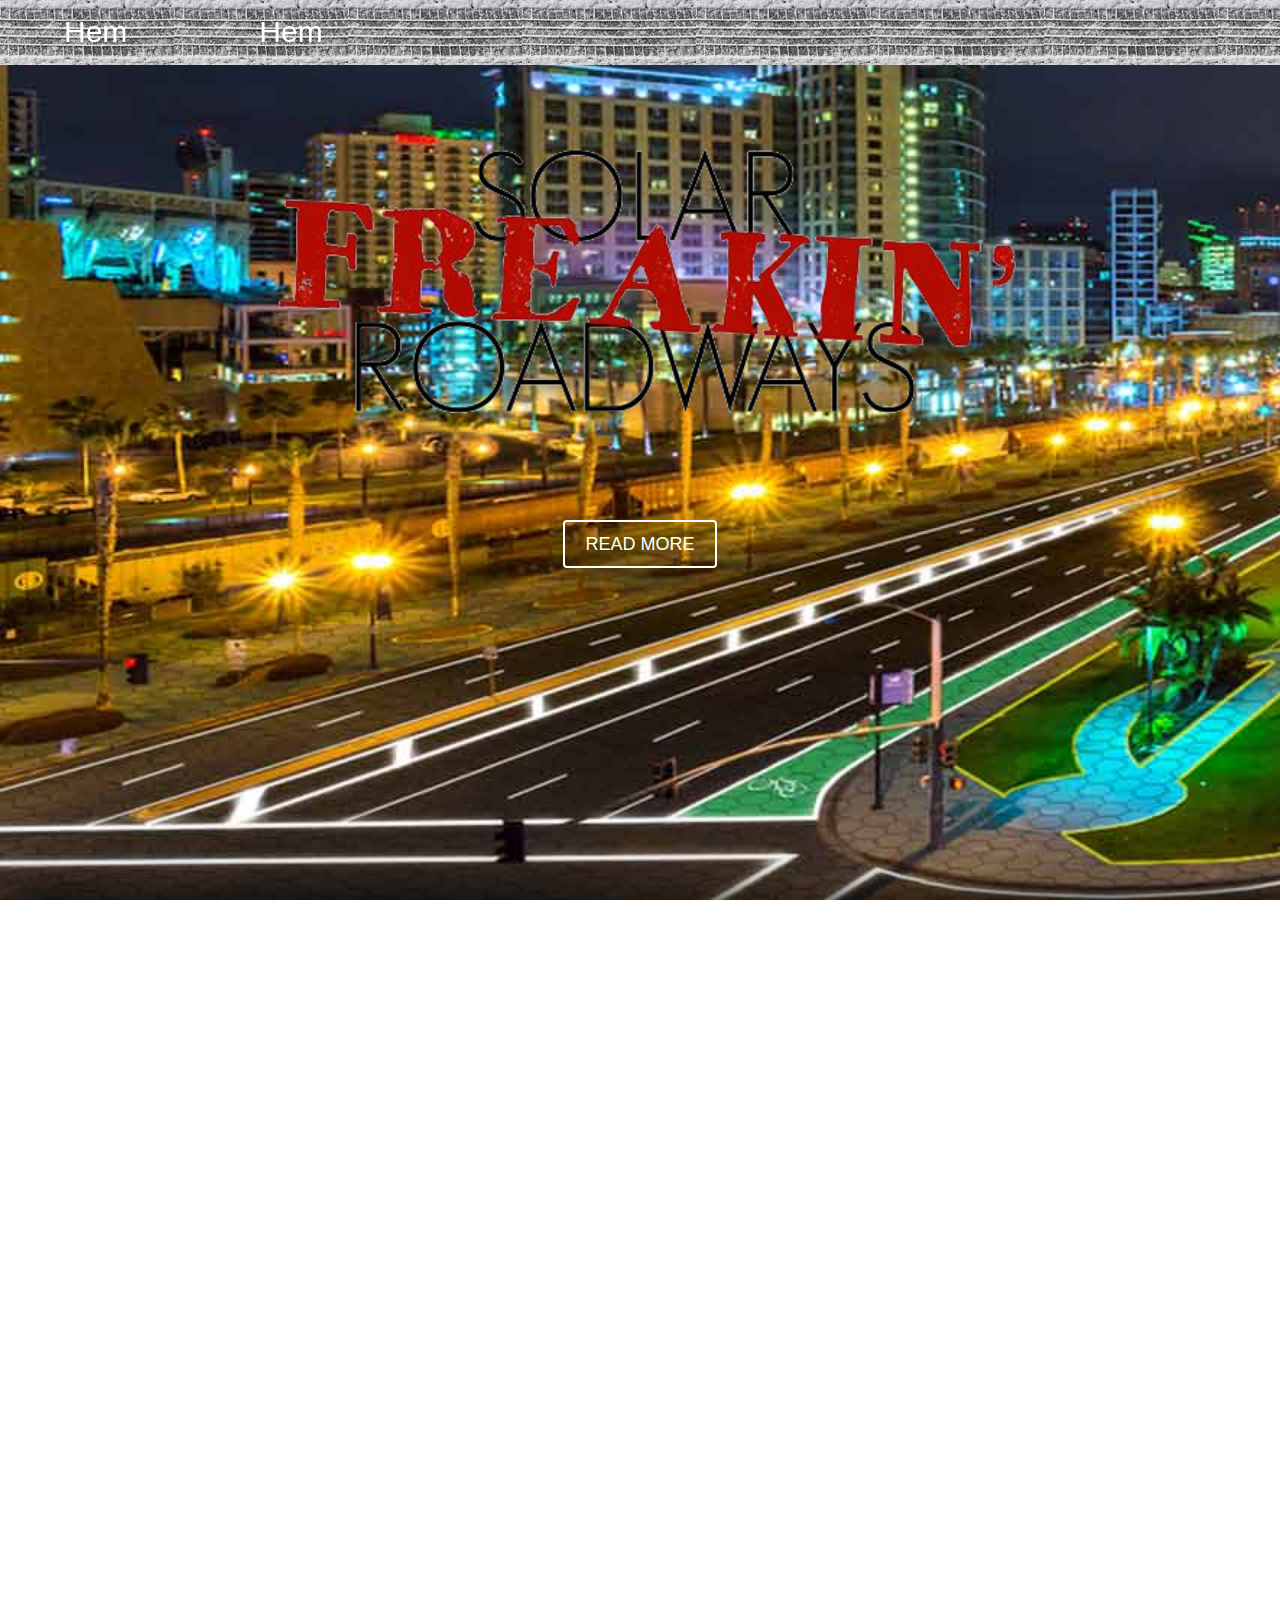
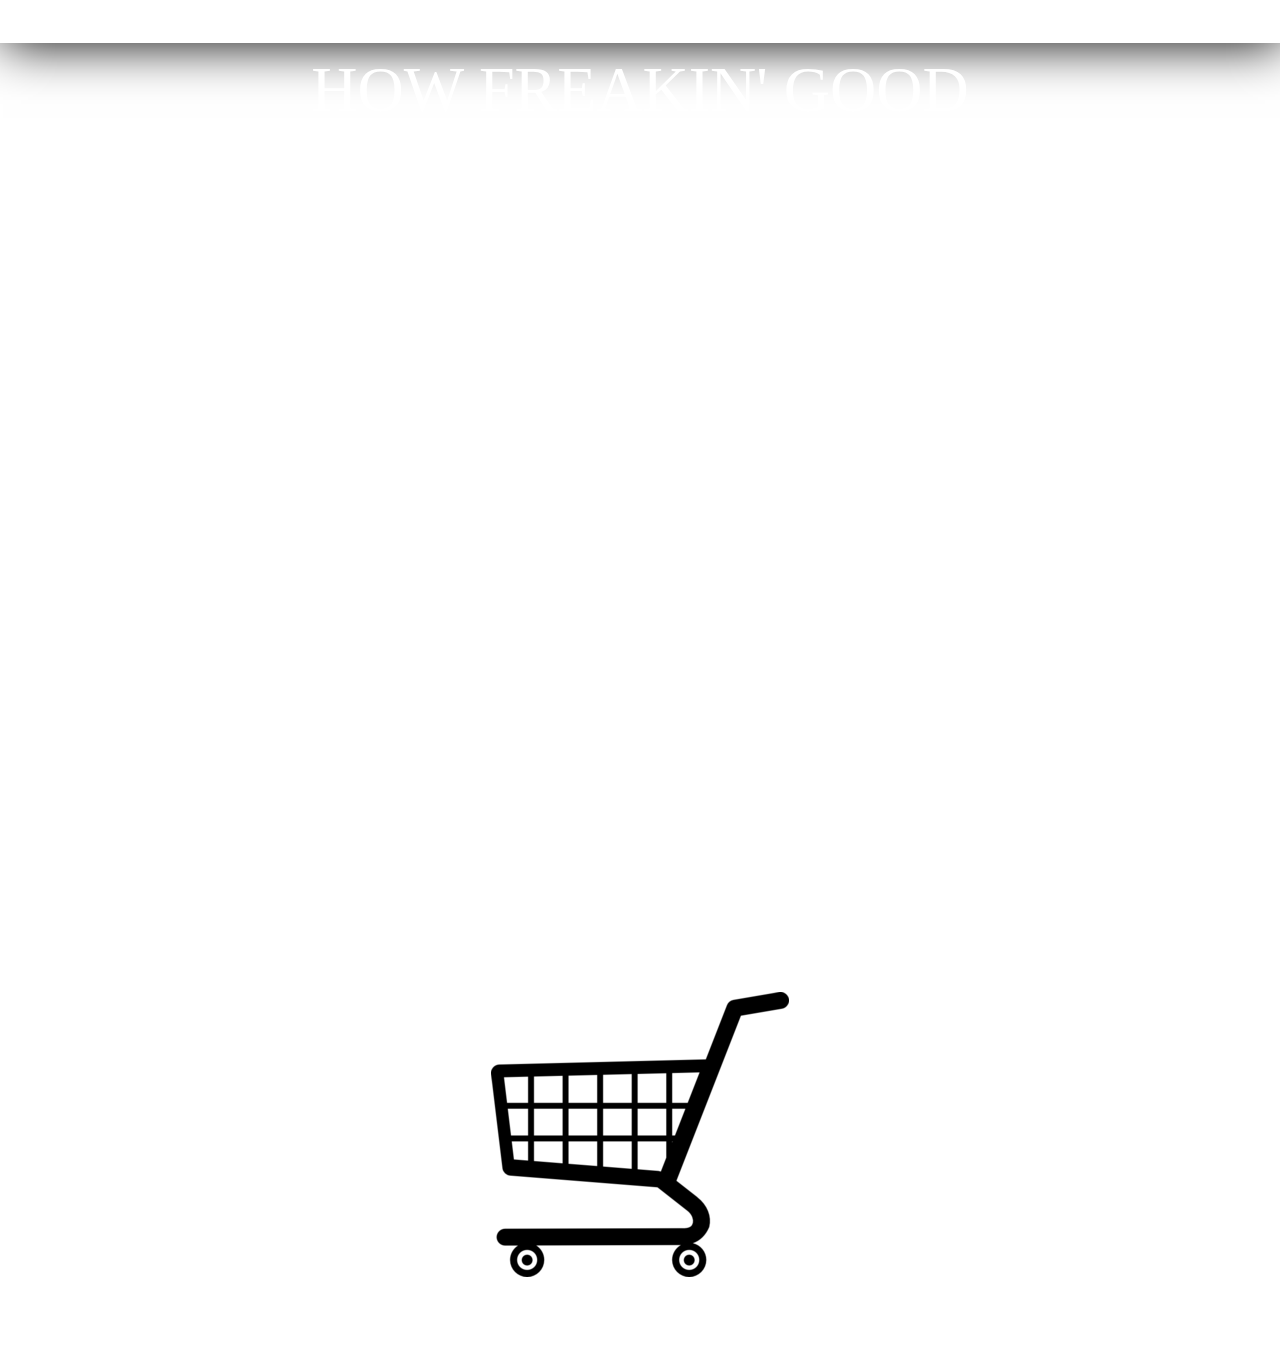
==== site/index.html @ 624b025a "bytte plats på 2 divs, ful fix på filmen, la till länk på "buy"" ====
<!DOCTYPE html>

<html>

<head>
    <meta http-equiv="Content-Type" content="text/html; charset=UTF-8">
    <meta name="viewport" content="width=device-width, initial-scale=1.0, maximum-scale=1.0, user-scalable=no">
    <link rel="shortcut icon" href="" sizes="16x16">
    <link rel="icon" href="" sizes="32x32">

    <link rel="stylesheet" type="text/css" href="css/main.css">

    <title>Solar FREAKIN' roadways</title>
    <script src="js/jquery.js"></script>
    <script>
        function jumpTo(element) 
        {
            $('html, body').animate({
                scrollTop: $("#" + element).offset().top
            }, 500);
        }
    </script>
</head>

<body>
    <div class="container">
        <header class="header">
            <nav class="navbar">
                <a href="index.html" class="nav_link"> Hem</a>
                <a href="index.html" class="nav_link"> Hem</a>
            </nav>
        </header>

        <div class="opening_page">
            <div class="opening_logo_div">
                <img class="opening_logo" src="img/logo.png">
            </div>
            <div class="button_open">
                <a onclick="jumpTo('intro_two');" class="opening_button">READ MORE</a> 
            </div>
        </div>

        <div class="intro_two text_center" id="intro_two">
            <h2 class="title_intro text_white"> SOLAR PANELS ARE THE BEST THING TO HAVE ON THE GROUND!!!</h2>
            <div class="text_introtwo">
                <p class="text_intro_two text_white"> 
                    Solar Roadways® (SR) is a modular system of specially engineered solar panels that can be walked and driven upon. Our panels contain LED lights to create lines and signage without paint. They contain heating elements to prevent snow and ice accumulation. The panels have microprocessors, which makes them intelligent. This allows the panels to communicate with each other, a central control station, and vehicles. Many people are surprised to learn that our panels are made of glass… but not ordinary glass. SR panels are made of specifically formulated tempered glass, which can support the weight of semi-trucks. The glass has a tractioned surface which is equivalent to asphalt. You can read more technical information in the Specifics page. We’re still in an early phase of our company’s development. Eventually our panels will be available for highways, but first will come non-critical applications such as driveways and parking lots. We are readying to install the first projects now. 
                </p>
                <p class="text_intro_two text_white"> 
                    We have completed two funding contracts with the U.S. Department of Transportation, and were just awarded a third contract in November 2015. Then people from all over the world decided to help speed our progress via our Indiegogo Campaign which you can read more about on our Funding page. Our goal is to modernize the infrastructure with modular, intelligent panels, while producing clean renewable energy for homes and businesses. 
                </p>
                <p class="text_intro_two text_white"> 
                    We’ll be able to charge electric vehicles with clean energy from the sun, first on our solar parking lots and when we have enough highway infrastructure, while driving.
                </p>
                <p class="text_intro_two text_white"> 
                    If you would like to Contact Us regarding careers with SR, becoming a customer, or just have a question for us, we’d love to hear from you. 
                </p>
                <p class="text_intro_two text_white"> 
                    As this is a completely updated version of the Solar Roadways website, which went live January 2016, we expect there will be some glitches and errors to fix. If you find one and would like to let us know, you can email julie@solarroadways.com. The website will be a work in progress, we have many pages and additions we are still working on. Hope you enjoy it!
                </p>
            </div>
        </div>



        <div id="intro" class="intro center text_center">
                <div class="first_intro text_white">
                    <h1 class="title_intro"> HOW FREAKIN' GOOD THEY ARE </h1>
                    <!--<div class="sr_video">-->
                        <iframe class="sr_other" src="https://www.youtube.com/embed/qlTA3rnpgzU" frameborder="0" allowfullscreen></iframe>
                    <!--</div>-->
                </div>
        </div>


        <div class="buy_now">
                <h2 class="title_intro center text_white"> BUY NOW </h2>
            <div class="buy_pic center">
                <a href="buy.html"> 
                    <img class="buy_cart" src="img/cart.png">
                </a>
            </div>
        </div>
    </div>
---- site/css/main.css ----
body,html
{
    margin: 0;
    padding: 0;
    background-image: url("../img/back_night.jpg");
    background-attachment: fixed;
    background-size: cover;
}

/*HEADER*/
.header
{
    height: 65px;
    width: 100%;
    position: fixed;
    /*background-color: red;*/
    background-image: url("../img/bilspar.jpg")
}

.navbar
{
    margin-top: 15px;
}

.nav_link
{
    color: white;
    margin: 0 5% 0 5%;
    font-size: 30px;
    text-decoration: none;
    font-family: 'Lucida Sans', 'Lucida Sans Regular', 'Lucida Grande', 'Lucida Sans Unicode', Geneva, Verdana, sans-serif;
}

.nav_link:hover
{
    color: black;

}

/*OPENING PAGE*/
.opening_page
{
    height: 100vh;
    width: 100%;

}

.opening_logo_div
{
    width: 100%;
    display: block;
}

.opening_logo
{
    margin: 0 auto 0 auto;
    padding-top: 5vh;
    display: block;
    width: 70%;
}

.button_open
{
    width: 100%;
}

.opening_button
{
    display: block;
    border-radius: 4px;
    font-family: Arial,sans-serif;
    letter-spacing: 0;
    text-transform: uppercase;
    background-color: none;
    border: 2px solid #fff;
    color: #fff;
    font-size: 18px;
    line-height: 24px;
    padding: 10px 15px;
    height: 24px;
    margin: 0 auto 0 auto;
    width: 120px;
    text-align: center;
}

.opening_button:hover 
{
    background-color: rgba(0, 0,0, 0.5);
    border-color: rgba(0, 0,0, 0.1);
}

#intro
{
    width: 100%;
    height: 100%;
    margin: 0 0 5% 0;
}

.sr_video
{
    width: 100%;
    height: 100%
}

.sr_other
{
    width: 100%;
    height: 70vh;
    /*margin: 0 auto 0 auto;*/
    display: block;
}

.first_intro
{
    /*background-color: rgba(255,255,255, 0.3);*/
    width: 100%;
    margin: 0 10% 0 10%;
}

.title_intro
{
    font-size: 5vw;
    font-weight: normal;
    font-family: 'comic sans ms';
    margin: 1% 10% 1% 10%;
}

.intro_two
{
    background-image: url("../img/solar.png");
    background-attachment: fixed;
    background-size: cover;
    width: 100%;
    padding: 2% 0 2% 0;
    box-shadow: 3px 0px 50px black;

}

.text_introtwo
{
    margin: 2% 15% 0 15%;
}

.text_intro_two
{
    margin: 2% 0 2% 0;
}

.buy_now
{
    width: 100%;
    margin: 5% 0 5% 0;
}

.buy_cart
{

}


.center
{
    display: flex;
    justify-content: center;
}

.text_white
{
    color: white;
    
}

.text_center
{
    text-align: center;

}

@media (max-width: 480px) 
{
    .opening_logo 
    {
        padding-top: 30vh;
    }
}
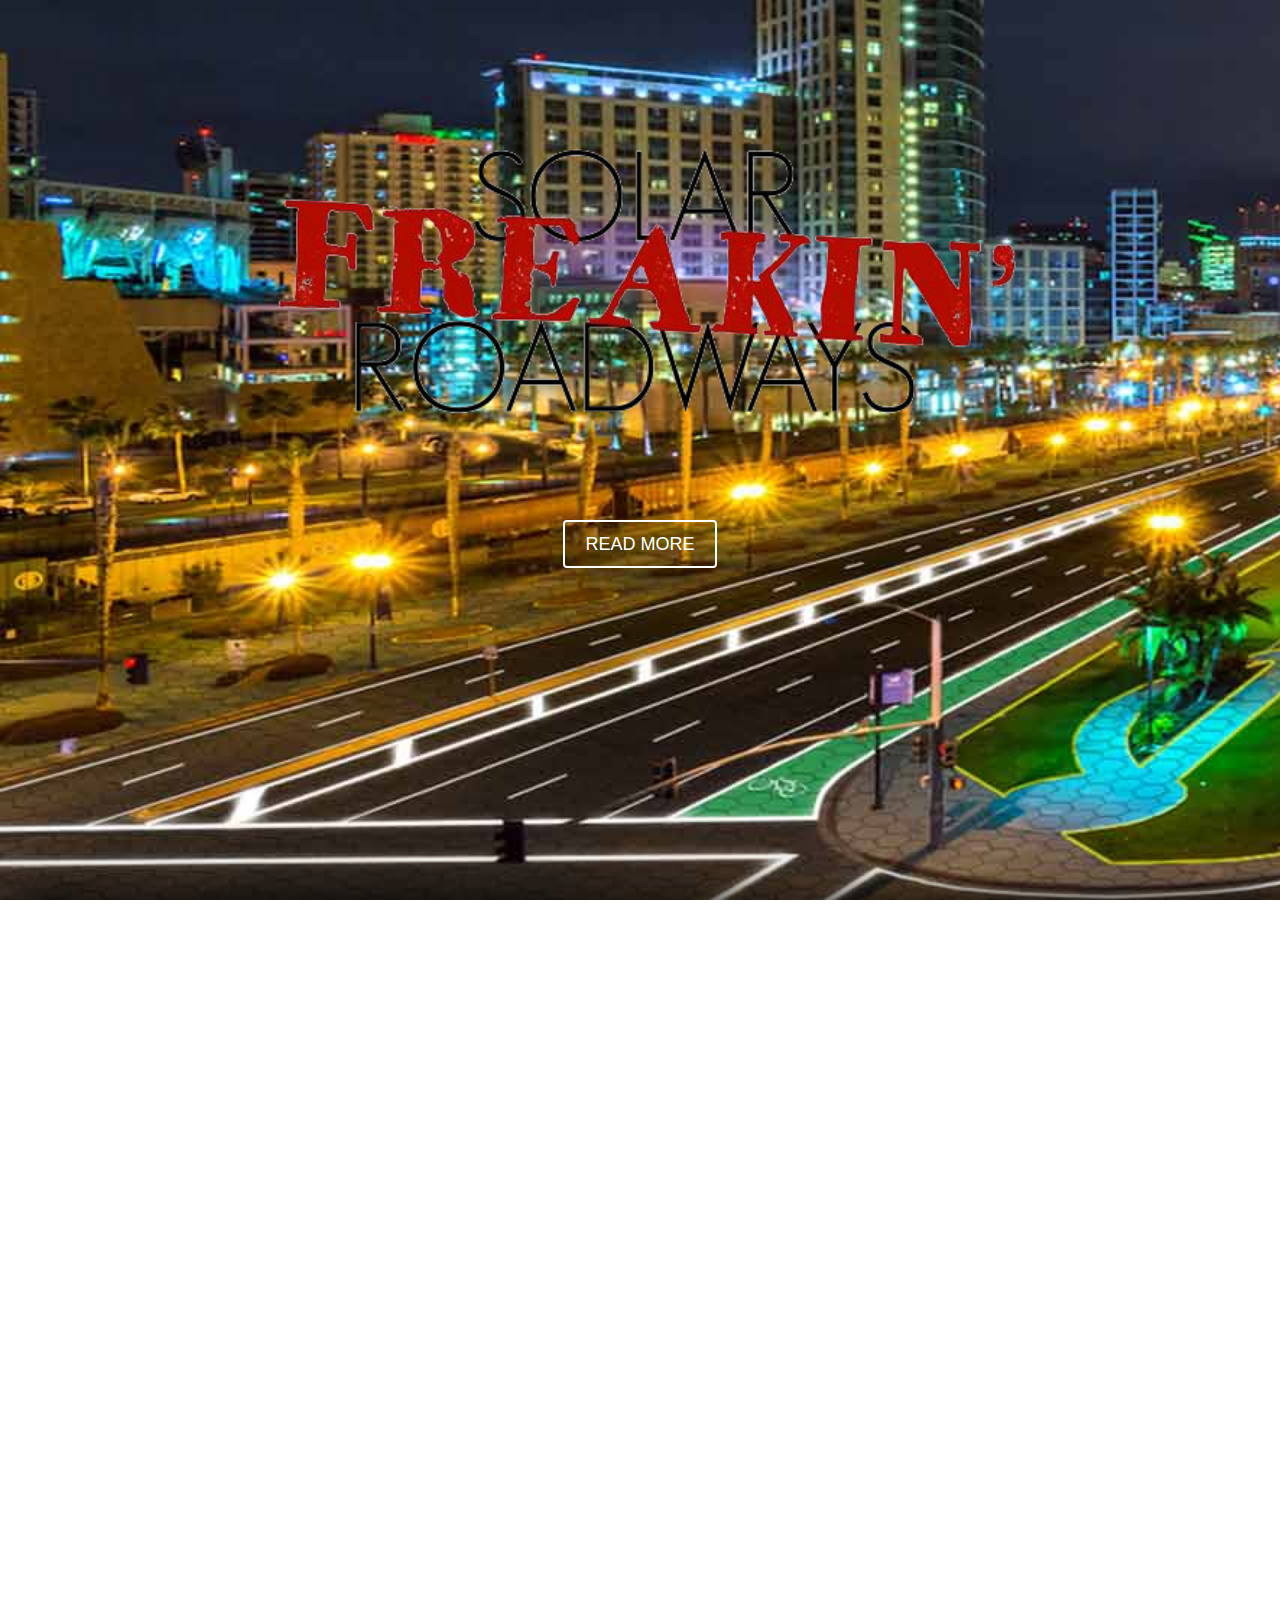
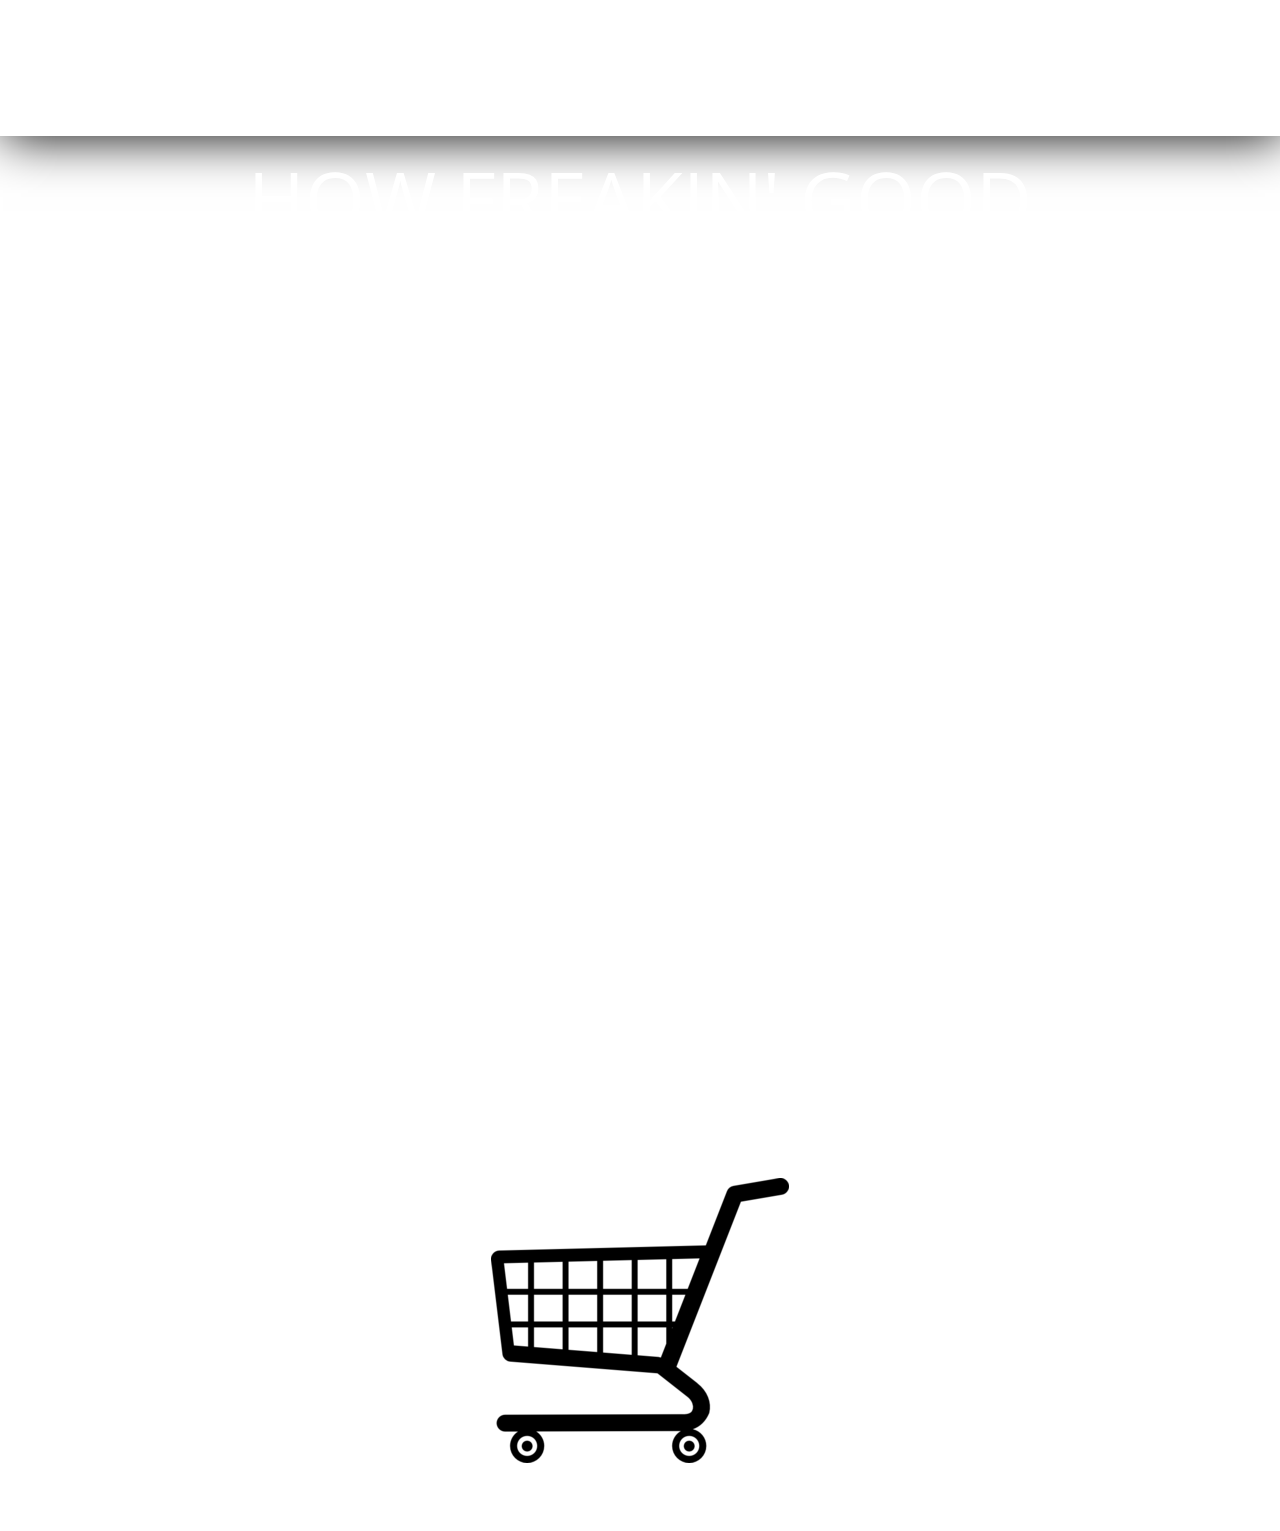
==== commit 6badd01e: "font" ====
--- a/site/index.html
+++ b/site/index.html
@@ -7,7 +7,7 @@
     <meta name="viewport" content="width=device-width, initial-scale=1.0, maximum-scale=1.0, user-scalable=no">
     <link rel="shortcut icon" href="" sizes="16x16">
     <link rel="icon" href="" sizes="32x32">
-
+    <link href="https://fonts.googleapis.com/css?family=Open+Sans+Condensed:300" rel="stylesheet">
     <link rel="stylesheet" type="text/css" href="css/main.css">
 
     <title>Solar FREAKIN' roadways</title>
@@ -24,12 +24,12 @@
 
 <body>
     <div class="container">
-        <header class="header">
+        <!--<header class="header">
             <nav class="navbar">
                 <a href="index.html" class="nav_link"> Hem</a>
                 <a href="index.html" class="nav_link"> Hem</a>
             </nav>
-        </header>
+        </header>-->
 
         <div class="opening_page">
             <div class="opening_logo_div">
--- a/site/css/main.css
+++ b/site/css/main.css
@@ -119,9 +119,9 @@
 
 .title_intro
 {
-    font-size: 5vw;
+    font-size: 6vw;
     font-weight: normal;
-    font-family: 'comic sans ms';
+    font-family: 'Open Sans Condensed', sans-serif;
     margin: 1% 10% 1% 10%;
 }
 
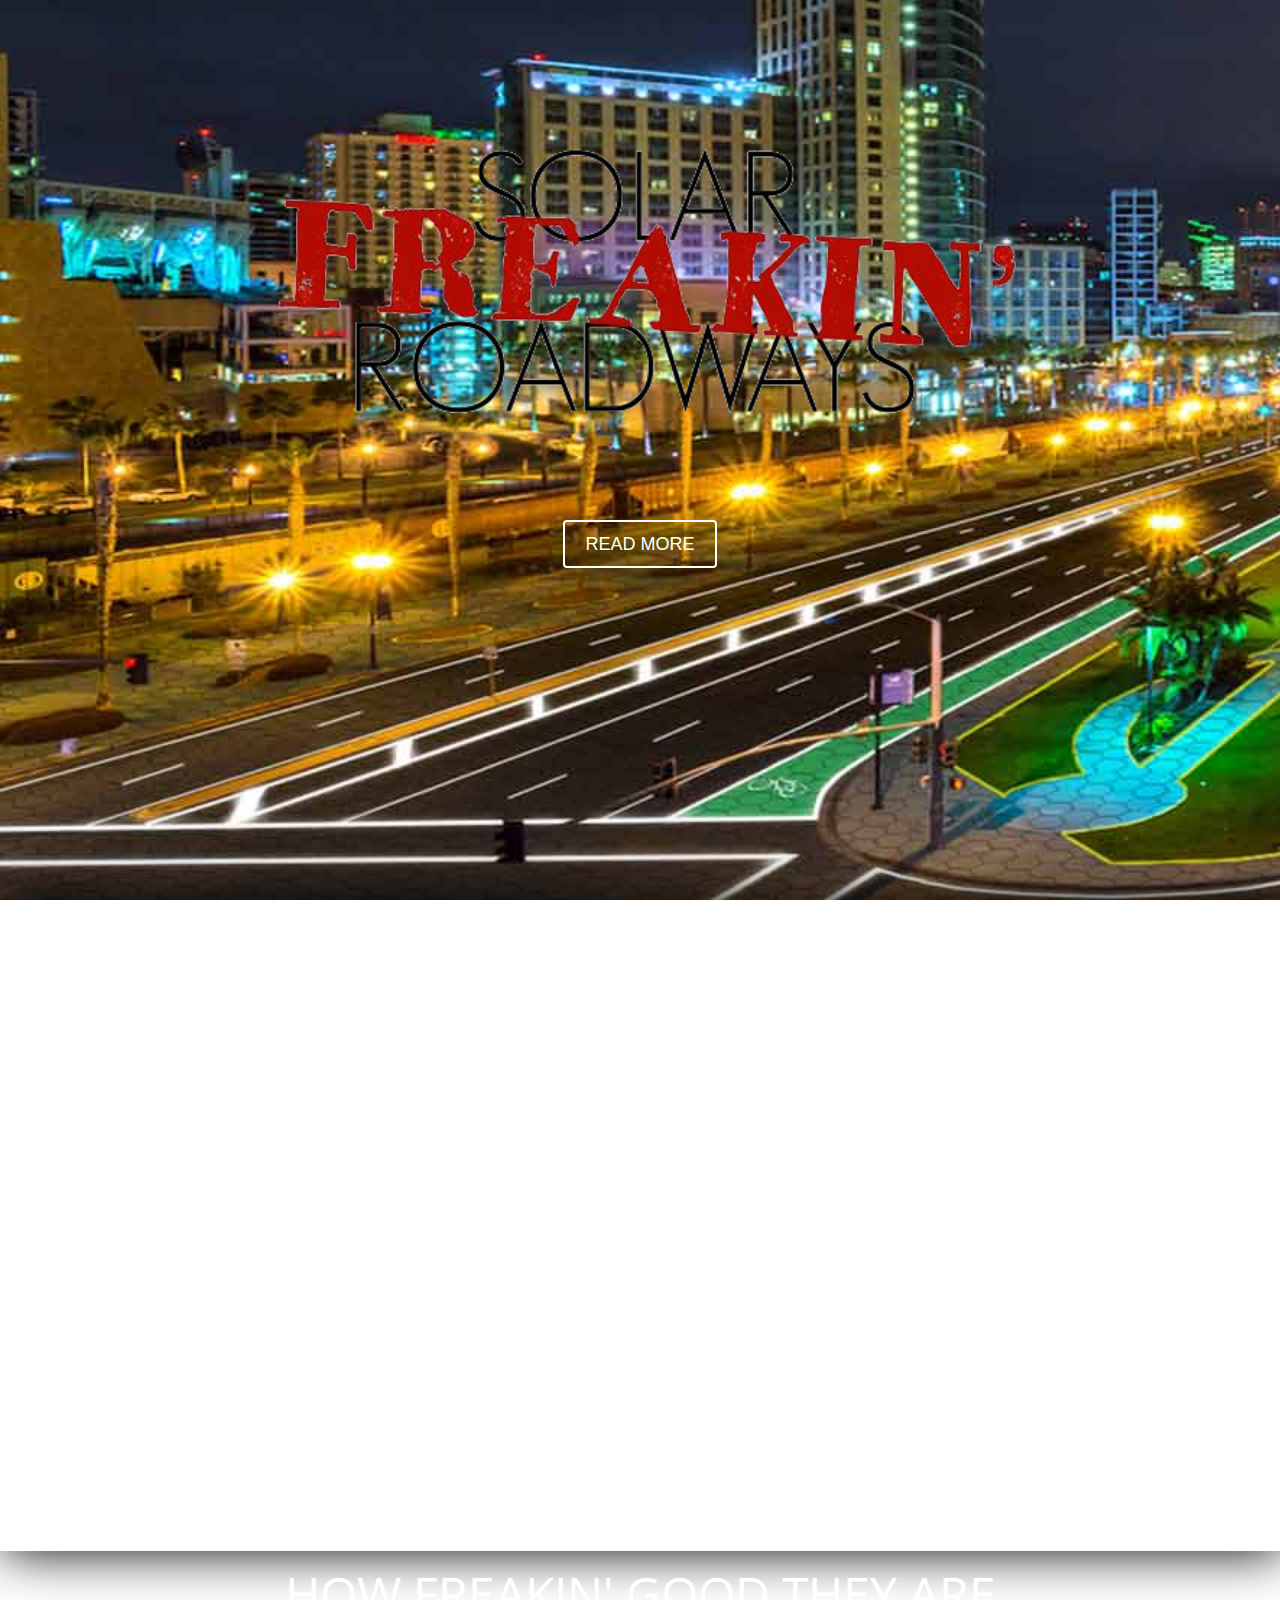
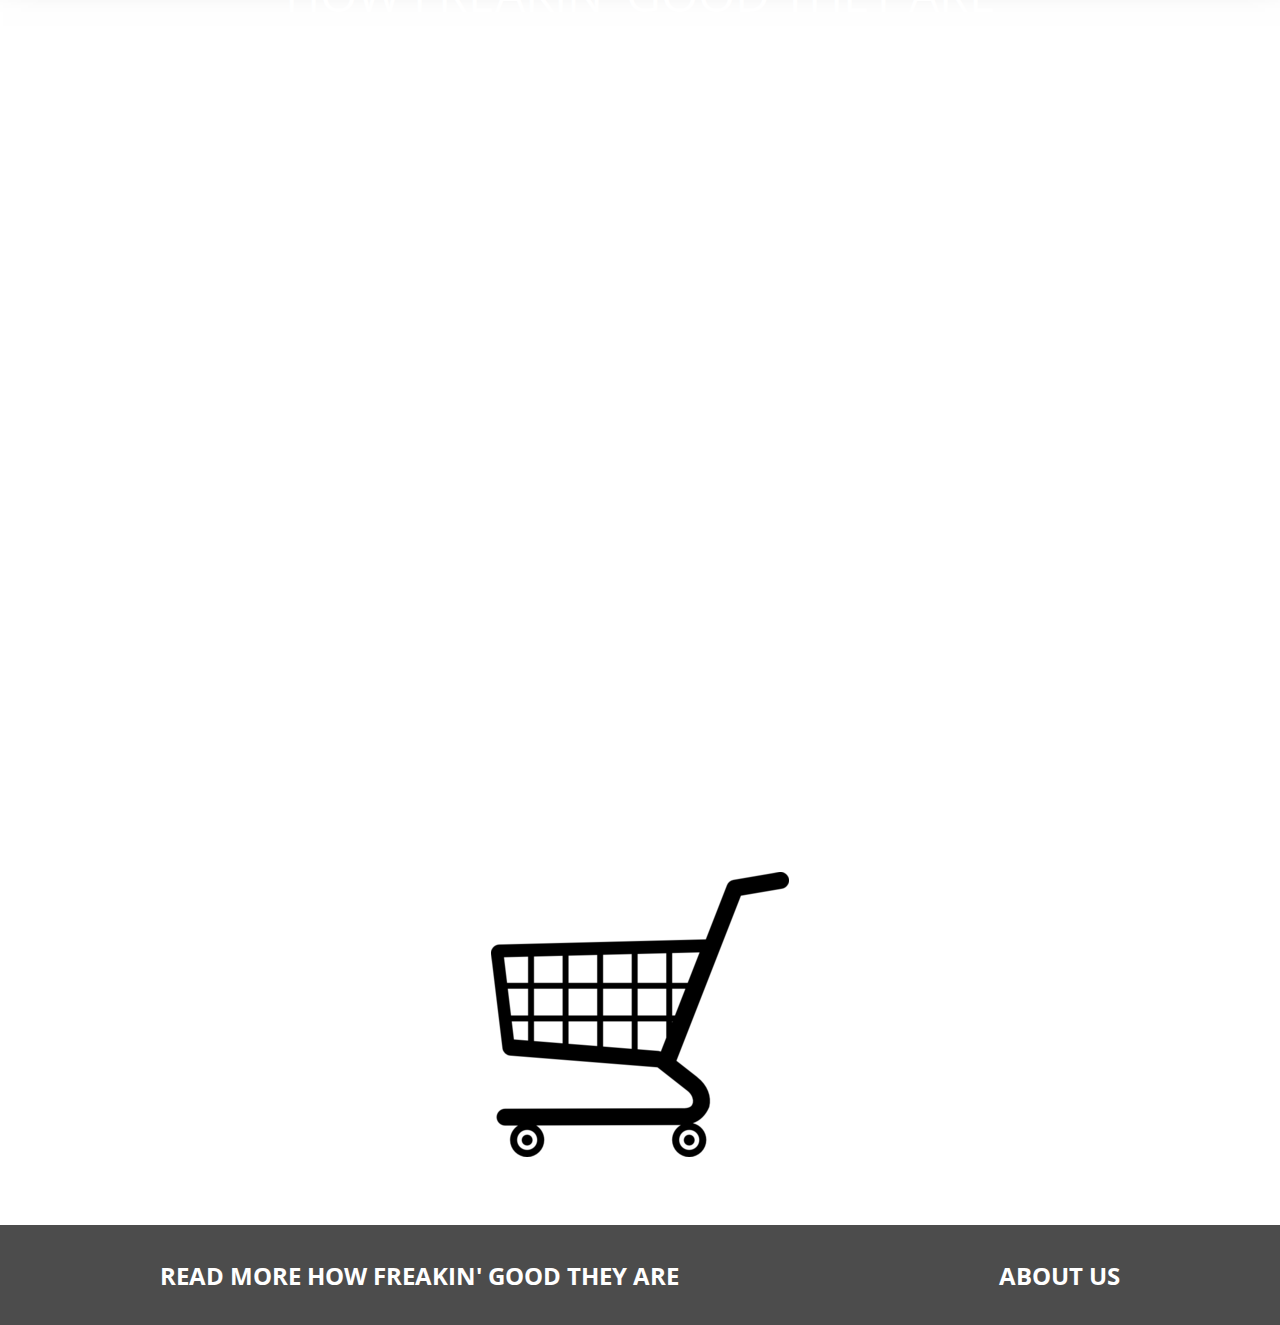
==== commit e3ca873a: "footer" ====
--- a/site/index.html
+++ b/site/index.html
@@ -81,4 +81,17 @@
                 </a>
             </div>
         </div>
-    </div>+
+        <footer class="footer text_white text_center">
+            <div class="footer_entity" onclick="location.href='index.html'">
+                <h2 class="footer_text">READ MORE HOW FREAKIN' GOOD THEY ARE</h2>
+            </div>
+
+            <div class="footer_entity" onclick="location.href='index.html'">
+                <h2 class="footer_text">ABOUT US</h2>
+            </div>
+        </footer>
+
+    </div>
+</body>
+</html>--- a/site/css/main.css
+++ b/site/css/main.css
@@ -119,7 +119,7 @@
 
 .title_intro
 {
-    font-size: 6vw;
+    font-size: 300%;
     font-weight: normal;
     font-family: 'Open Sans Condensed', sans-serif;
     margin: 1% 10% 1% 10%;
@@ -149,14 +149,40 @@
 .buy_now
 {
     width: 100%;
-    margin: 5% 0 5% 0;
-}
-
-.buy_cart
-{
-
-}
-
+    margin: 10% 0 5% 0;
+}
+
+/*.buy_cart
+{
+
+}*/
+
+.footer
+{
+    width: 100%;
+    height: 100px;
+    background-color: rgba(0, 0,0, 0.7);
+    display: flex;
+    flex-direction: row;
+}
+
+.footer_entity
+{
+    flex-grow: 1;
+    margin: auto;
+    font-family: 'Open Sans Condensed', sans-serif;
+    height: 100%;
+    display: flex;
+    align-items: center;
+    justify-content: center;
+}
+
+.footer_entity:hover
+{
+    flex-grow: 1.5;
+    transition: 1s;
+    background-color: rgba(0, 0,0, 0.7);
+}
 
 .center
 {
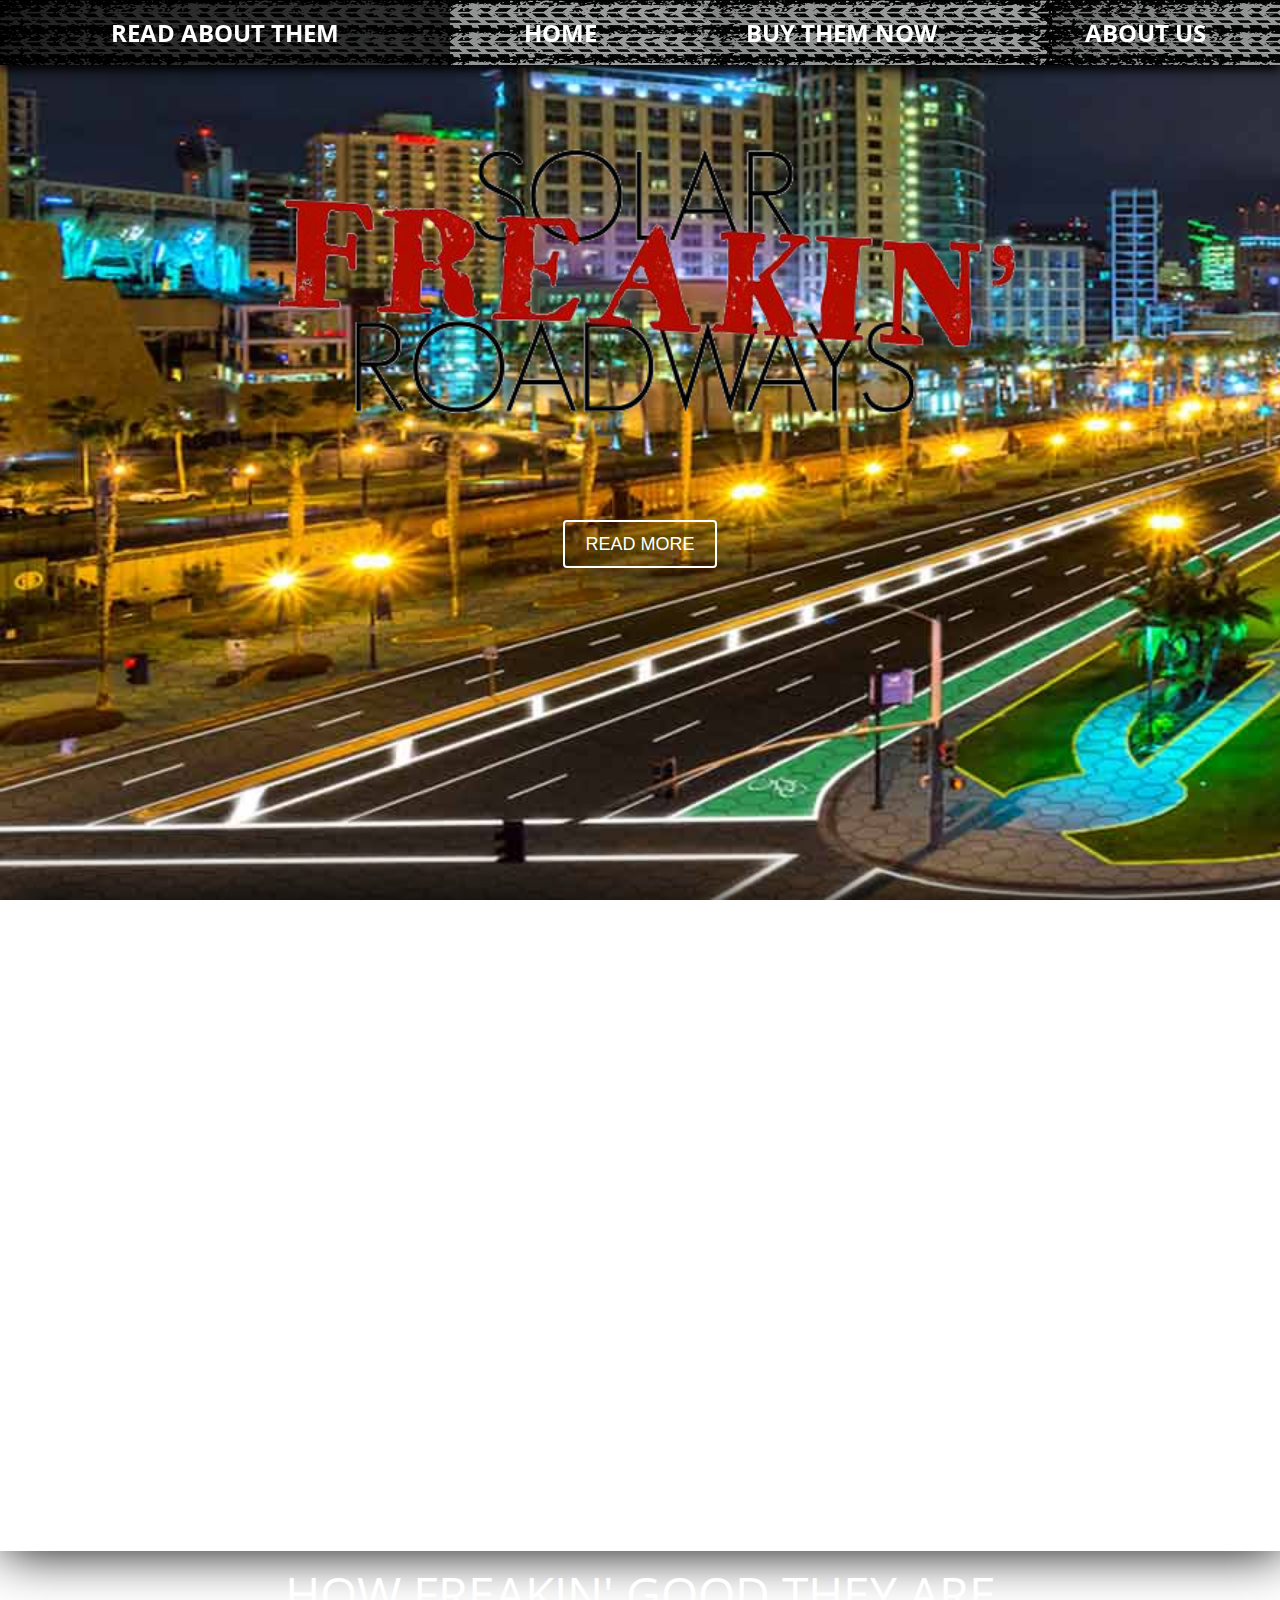
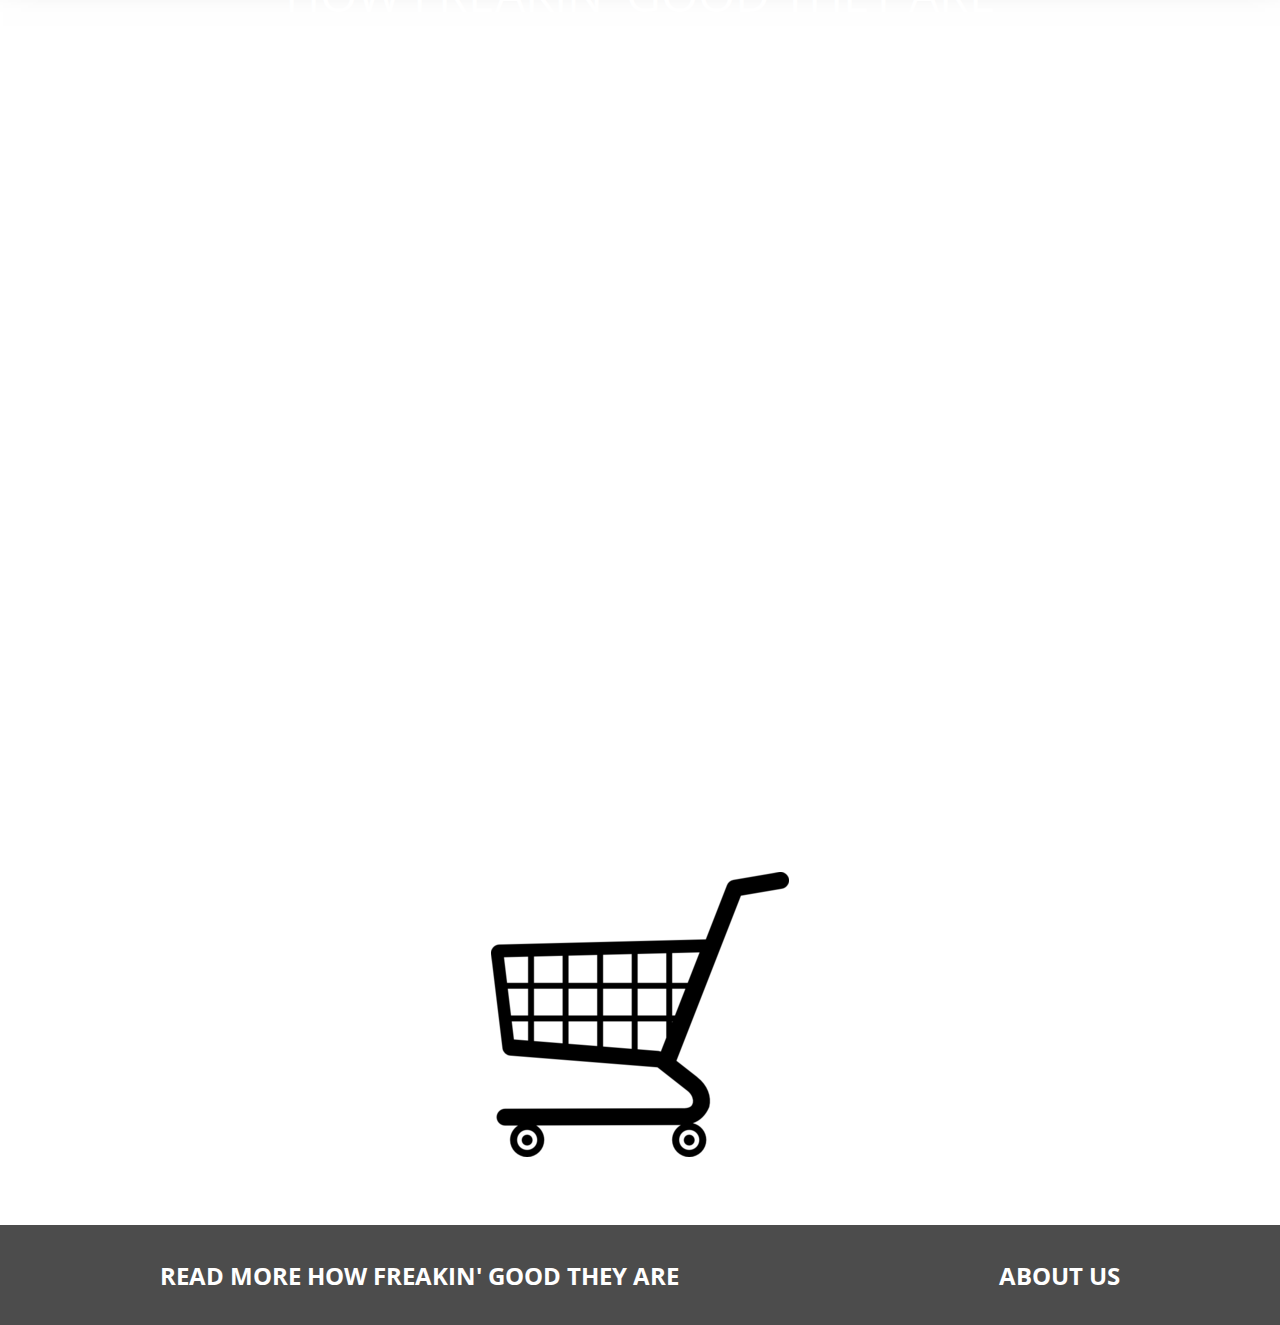
==== commit b0b0d229: "buy sidan" ====
--- a/site/index.html
+++ b/site/index.html
@@ -23,13 +23,26 @@
 </head>
 
 <body>
-    <div class="container">
-        <!--<header class="header">
-            <nav class="navbar">
-                <a href="index.html" class="nav_link"> Hem</a>
-                <a href="index.html" class="nav_link"> Hem</a>
+    <div class="container" id="index">
+        <header class="header">
+            <nav class="navbar text_white">
+                <div class="header_entity" onclick="location.href='index.html'">
+                    <h2 class="header_text">READ ABOUT THEM</h2>
+                </div>
+
+                <div class="header_entity" onclick="location.href='index.html'">
+                    <h2 class="header_text">HOME</h2>
+                </div>
+
+                <div class="header_entity" onclick="location.href='index.html'">
+                    <h2 class="header_text">BUY THEM NOW </h2>
+                </div>
+
+                <div class="header_entity" onclick="location.href='index.html'">
+                    <h2 class="header_text">ABOUT US</h2>
+                </div>
             </nav>
-        </header>-->
+        </header>
 
         <div class="opening_page">
             <div class="opening_logo_div">
--- a/site/css/main.css
+++ b/site/css/main.css
@@ -2,11 +2,24 @@
 {
     margin: 0;
     padding: 0;
+}
+
+#index
+{
     background-image: url("../img/back_night.jpg");
     background-attachment: fixed;
     background-size: cover;
 }
 
+#cart
+{
+    background-image: url("../img/sky.jpg");
+    background-attachment: fixed;
+    background-size: cover;
+    min-height: 100vh;
+    top: 0;
+}
+
 /*HEADER*/
 .header
 {
@@ -14,28 +27,39 @@
     width: 100%;
     position: fixed;
     /*background-color: red;*/
-    background-image: url("../img/bilspar.jpg")
+    background-image: url("../img/tracks.png");
+    top: 0;
+    box-shadow: 0 5px 10px black;
 }
 
 .navbar
 {
-    margin-top: 15px;
-}
-
-.nav_link
-{
-    color: white;
-    margin: 0 5% 0 5%;
-    font-size: 30px;
-    text-decoration: none;
-    font-family: 'Lucida Sans', 'Lucida Sans Regular', 'Lucida Grande', 'Lucida Sans Unicode', Geneva, Verdana, sans-serif;
-}
-
-.nav_link:hover
-{
-    color: black;
-
-}
+    width: 100%;
+    height: 100%;
+    display: flex;
+    flex-direction: row;
+    background-color: rgba(0, 0,0, 0.3);
+}
+
+.header_entity
+{
+    flex-grow: 1;
+    margin: auto;
+    font-family: 'Open Sans Condensed', sans-serif;
+    height: 100%;
+    display: flex;
+    align-items: center;
+    justify-content: center;
+    transition: 1s;
+}
+
+.header_entity:hover
+{
+    flex-grow: 1.5;
+    transition: 1s;
+    background-color: rgba(0, 0,0, 0.7);
+}
+
 
 /*OPENING PAGE*/
 .opening_page
@@ -208,4 +232,111 @@
     {
         padding-top: 30vh;
     }
-}+}
+
+
+/*CART*/
+.cart_title_text
+{
+    font-family: 'Open Sans Condensed', sans-serif;
+    font-size: 300%;
+    margin: 0 0 40px 0;
+    padding-top: 100px;
+}
+
+.offers
+{
+    display: flex;
+    flex-direction: row;
+    width: 100%;
+    height: 100%;
+
+}
+
+.offer
+{
+    flex-grow: 1;
+    margin: 0 5% 0 5%;
+    width: 300px;
+    height: 400px;
+    display: flex;
+    flex-direction: column;
+    box-shadow: 0 2px 10px black;
+}
+
+.offer_pic
+{
+    flex-grow: 4;
+    width: 100%;
+    background-image: url("../img/nynight.jpg");
+    background-size: cover;
+}
+
+.offer_title
+{
+    font-size: 200%;
+    font-family: 'Open Sans Condensed', sans-serif;
+}
+
+.offer_text
+{
+    flex-grow: 1;
+    width: 100%;
+    background-color: white;
+    display: flex;
+    align-items: center;
+    justify-content: center;
+    flex-direction: column;
+}
+
+.buy_text
+{
+    font-size: 200%;
+    font-family: 'Open Sans Condensed', sans-serif;
+    margin: 0;
+    padding: 0;
+
+}
+
+.buy_div
+{
+    display: flex;  
+}
+
+.buy_button
+{
+    display: block;
+    border-radius: 4px;
+    font-family: Arial,sans-serif;
+    letter-spacing: 0;
+    text-transform: uppercase;
+    background-color: none;
+    border: 2px solid black;
+    color: black;
+    font-size: 10px;
+    line-height: 24px;
+    padding: 8px 12px;
+    height: 24px;
+    margin: 0 auto 0 auto;
+    width: 80px;
+    text-align: center;
+}
+
+.buy_button:hover 
+{
+    background-color: rgba(0, 0,0, 0.5);
+    border-color: rgba(0, 0,0, 0.1);
+}
+
+@media (max-width: 1130px) 
+{
+    .offers
+    {
+        flex-direction: column;
+        justify-content: center;
+    }
+    .offer
+    {
+        margin: 15px auto auto auto;
+    }
+}
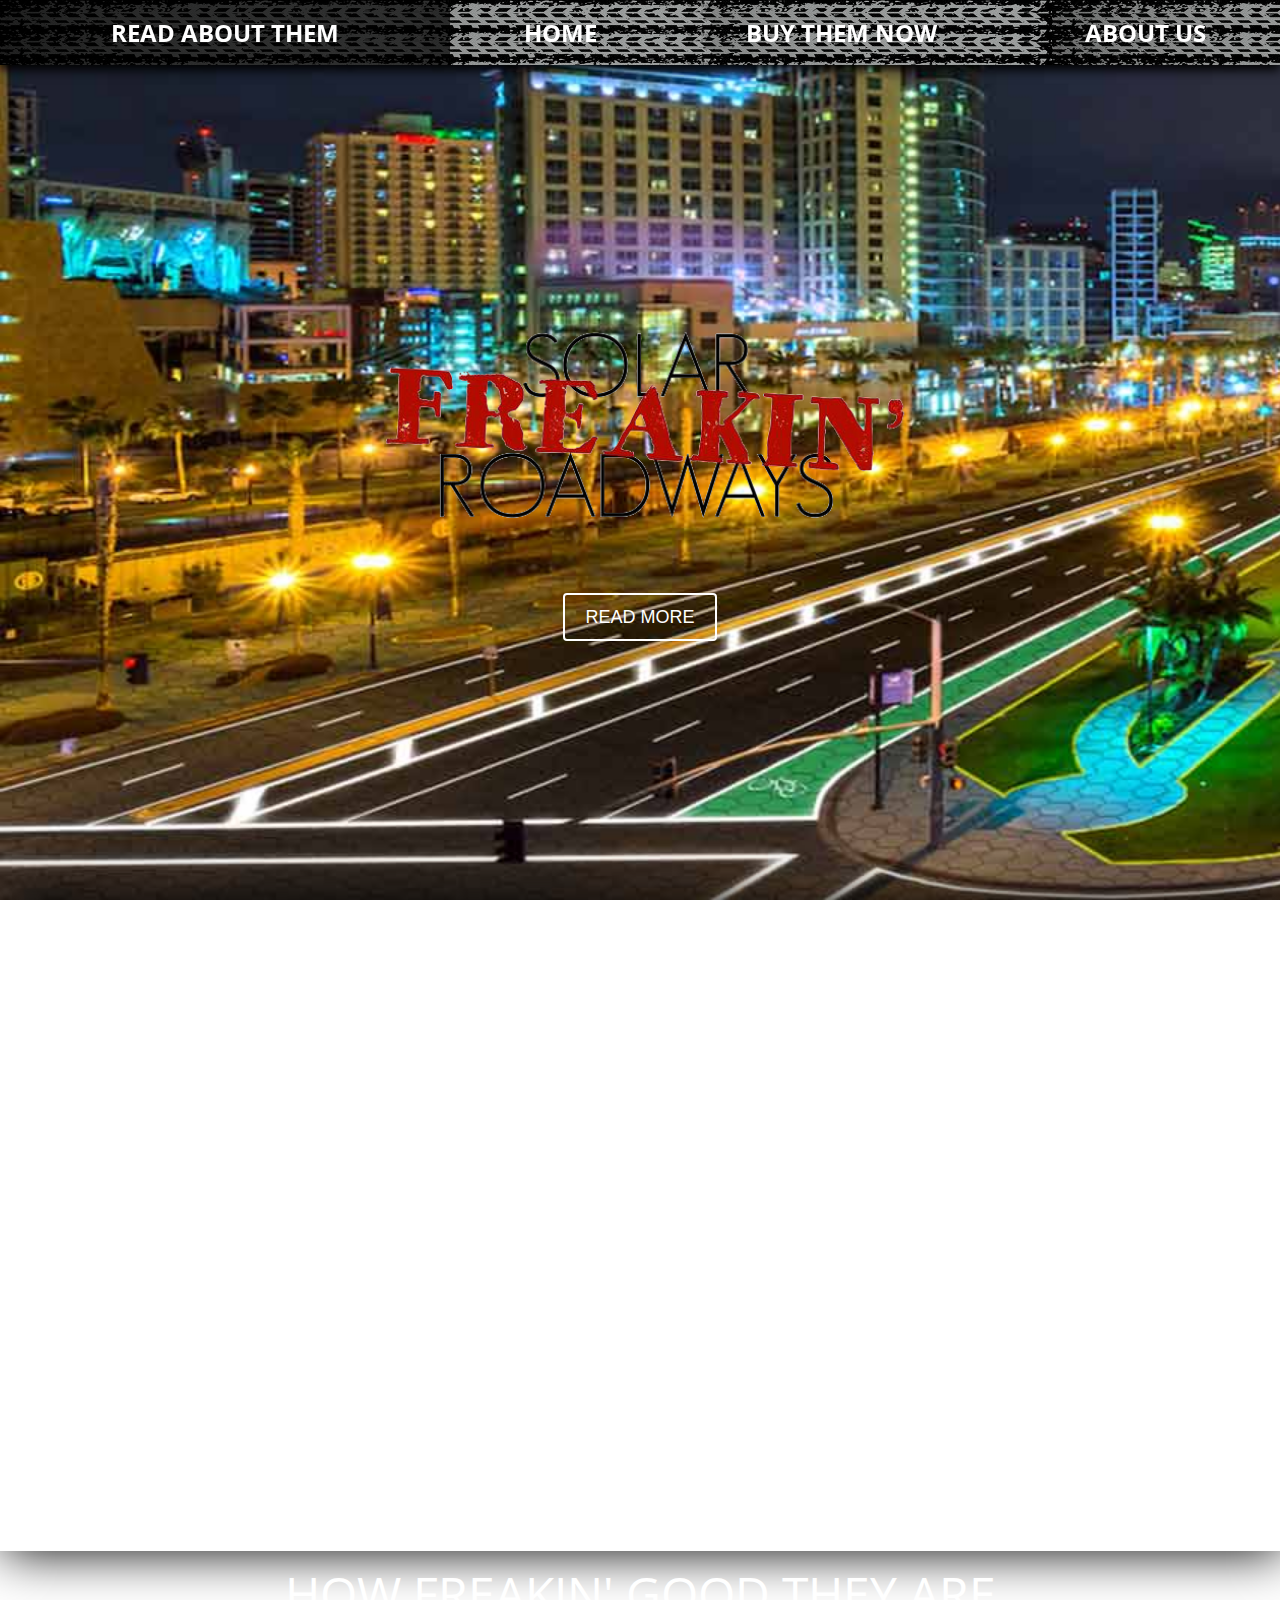
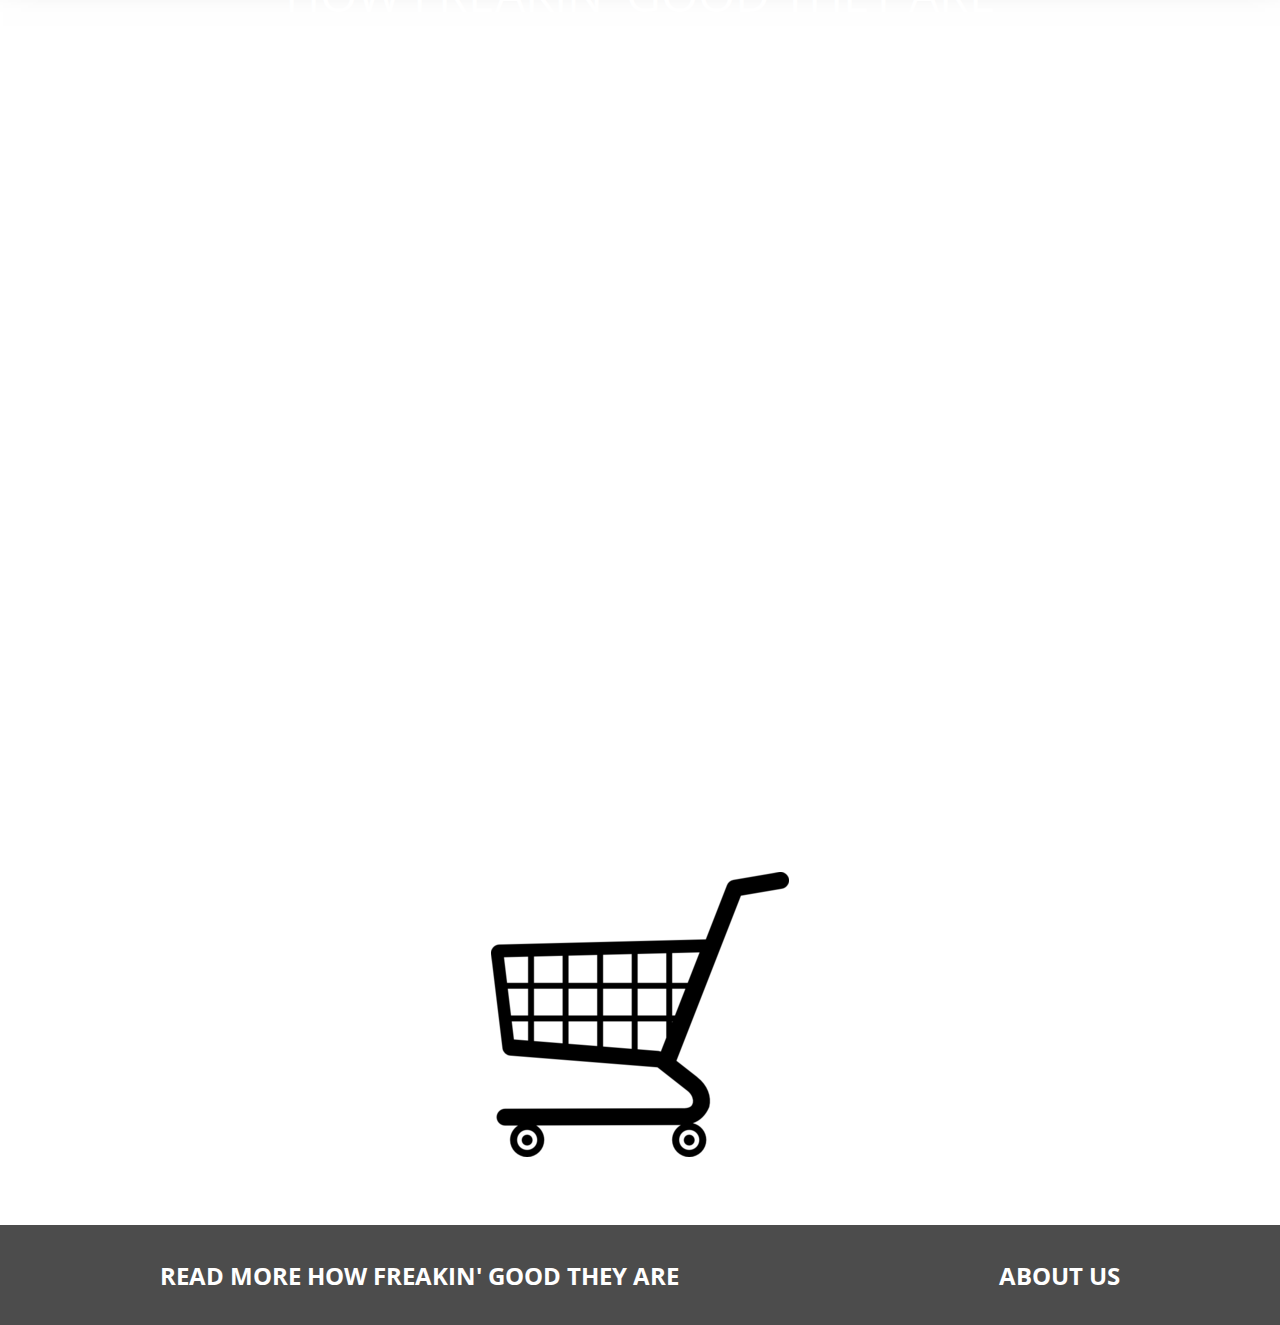
==== commit dff9e7f0: "startbild centrerad" ====
--- a/site/index.html
+++ b/site/index.html
@@ -34,7 +34,7 @@
                     <h2 class="header_text">HOME</h2>
                 </div>
 
-                <div class="header_entity" onclick="location.href='index.html'">
+                <div class="header_entity" onclick="location.href='cart.html'">
                     <h2 class="header_text">BUY THEM NOW </h2>
                 </div>
 
@@ -45,11 +45,13 @@
         </header>
 
         <div class="opening_page">
-            <div class="opening_logo_div">
-                <img class="opening_logo" src="img/logo.png">
-            </div>
-            <div class="button_open">
-                <a onclick="jumpTo('intro_two');" class="opening_button">READ MORE</a> 
+            <div class="open_content">
+                <div class="opening_logo_div">
+                    <img class="opening_logo" src="img/logo.png">
+                </div>
+                <div class="button_open">
+                    <a onclick="jumpTo('intro_two');" class="opening_button">READ MORE</a> 
+                </div>
             </div>
         </div>
 
@@ -89,7 +91,7 @@
         <div class="buy_now">
                 <h2 class="title_intro center text_white"> BUY NOW </h2>
             <div class="buy_pic center">
-                <a href="buy.html"> 
+                <a href="cart.html"> 
                     <img class="buy_cart" src="img/cart.png">
                 </a>
             </div>
--- a/site/css/main.css
+++ b/site/css/main.css
@@ -66,7 +66,9 @@
 {
     height: 100vh;
     width: 100%;
-
+    display: flex;
+    align-items: center;
+    justify-content: center;
 }
 
 .opening_logo_div
@@ -78,9 +80,8 @@
 .opening_logo
 {
     margin: 0 auto 0 auto;
-    padding-top: 5vh;
-    display: block;
-    width: 70%;
+    display: block;
+    width: 70vh;
 }
 
 .button_open
@@ -226,14 +227,6 @@
 
 }
 
-@media (max-width: 480px) 
-{
-    .opening_logo 
-    {
-        padding-top: 30vh;
-    }
-}
-
 
 /*CART*/
 .cart_title_text
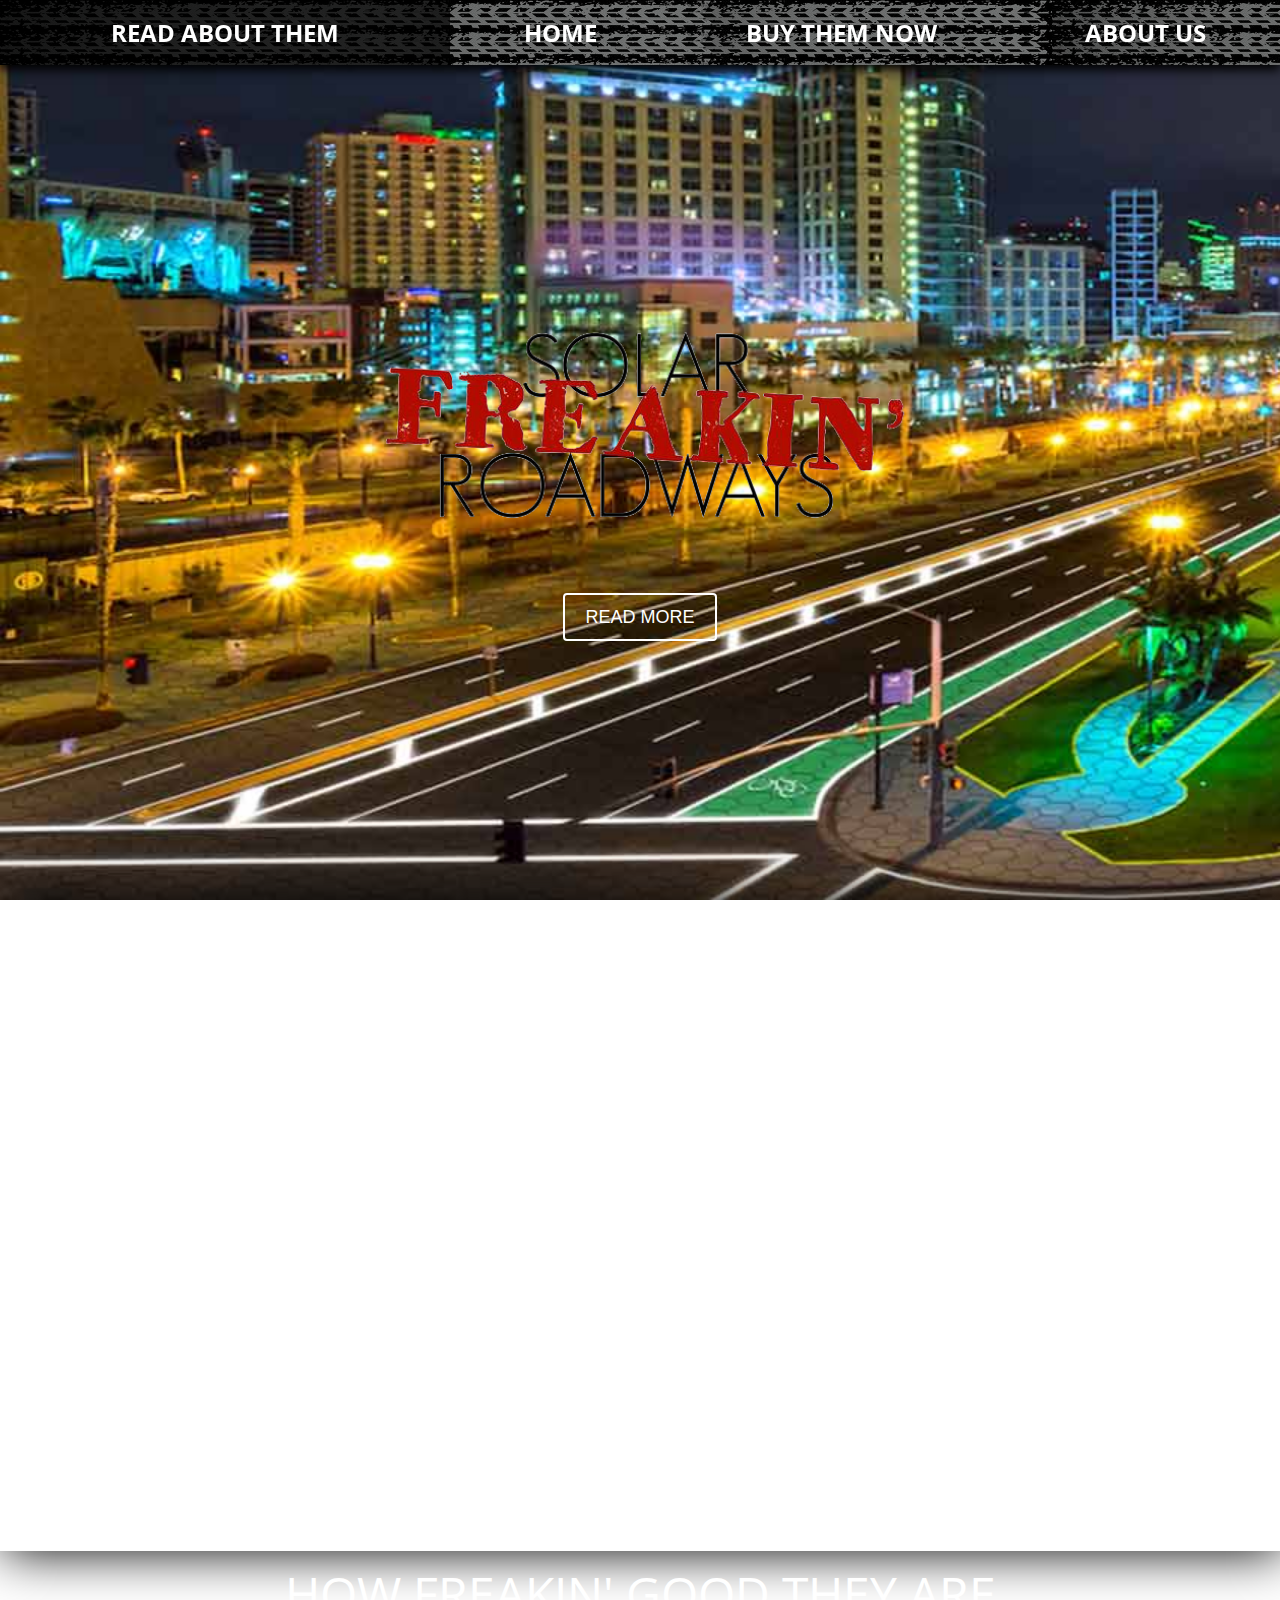
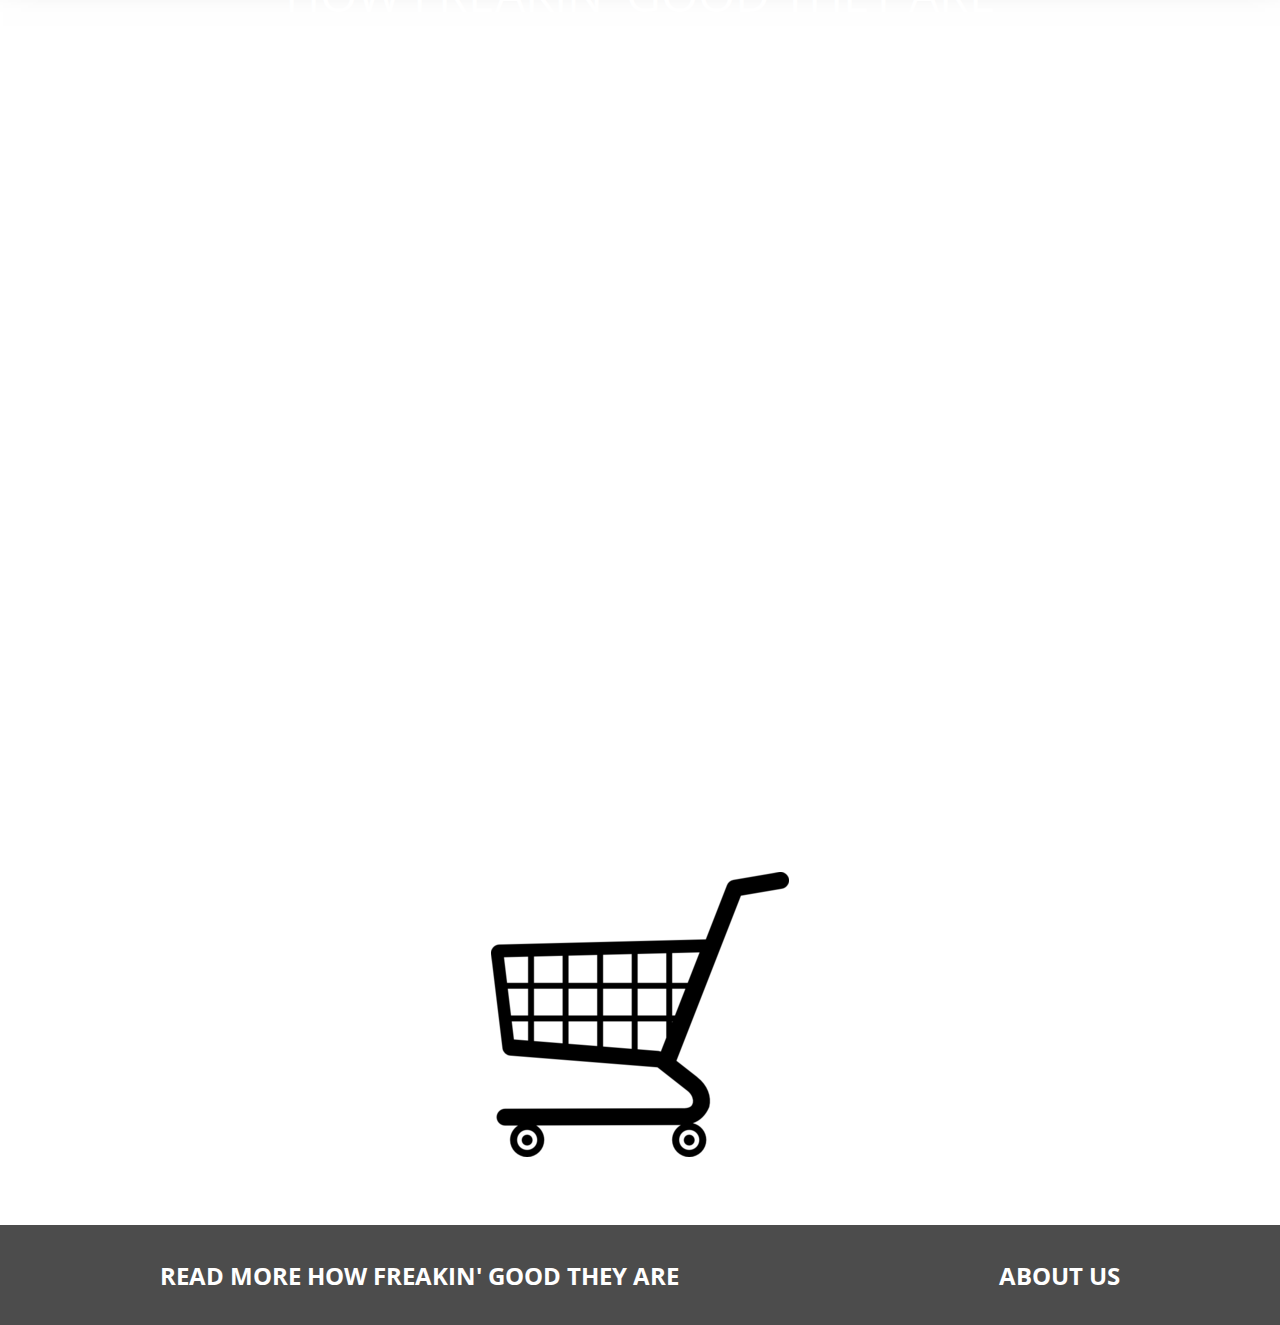
==== commit b406b5de: "aboutus + skisser som vi inte lagt upp tidigare" ====
--- a/site/index.html
+++ b/site/index.html
@@ -38,7 +38,7 @@
                     <h2 class="header_text">BUY THEM NOW </h2>
                 </div>
 
-                <div class="header_entity" onclick="location.href='index.html'">
+                <div class="header_entity" onclick="location.href='aboutus.html'">
                     <h2 class="header_text">ABOUT US</h2>
                 </div>
             </nav>
--- a/site/css/main.css
+++ b/site/css/main.css
@@ -38,7 +38,7 @@
     height: 100%;
     display: flex;
     flex-direction: row;
-    background-color: rgba(0, 0,0, 0.3);
+    background-color: rgba(0, 0,0, 0.5);
 }
 
 .header_entity
@@ -333,3 +333,92 @@
         margin: 15px auto auto auto;
     }
 }
+
+
+/*ABOUT*/
+.about_page
+{
+    margin-top: 65px;
+    display: flex;
+    flex-direction: row;
+    width: 100%;
+    height: 800px;
+    background-color: white;
+}
+
+.about_nav
+{
+    flex-grow: 8;
+    width: 100%;
+    max-width: 20%;
+    display: flex;
+    flex-direction: column;
+}
+
+.about_content
+{
+    flex-grow: 5;
+}
+
+.about_entity
+{
+    flex-grow: 1;
+    display: flex;
+    flex-direction: column;
+    justify-content: center;
+    background-color: rgba(0, 0,0, 0.2);
+}
+
+.about_nav_text
+{
+    font-family: 'Open Sans Condensed', sans-serif;
+}
+
+.about_entity:hover
+{
+    background-color: rgba(0, 0,0, 0.3);
+}
+
+.about_content
+{
+    display: flex;
+    flex-direction: column;
+}
+
+.about_header
+{
+    flex-grow: 0.2;
+}
+
+.about_text
+{
+    flex-grow: 6;
+    margin: 4%;
+    font-family: 'Open Sans Condensed', sans-serif;
+    line-height: 1.5;
+}
+
+.about_title
+{
+    font-size: 300%;
+    font-family: 'Open Sans Condensed', sans-serif;
+}
+
+.active
+{
+    background-color: white;
+}
+
+.mange
+{
+    /*height: 10%;*/
+    width: 60%;
+}
+
+.mange_content
+{
+    display: flex;
+    flex-direction: column;
+    align-content: center;
+    align-items: center;
+}